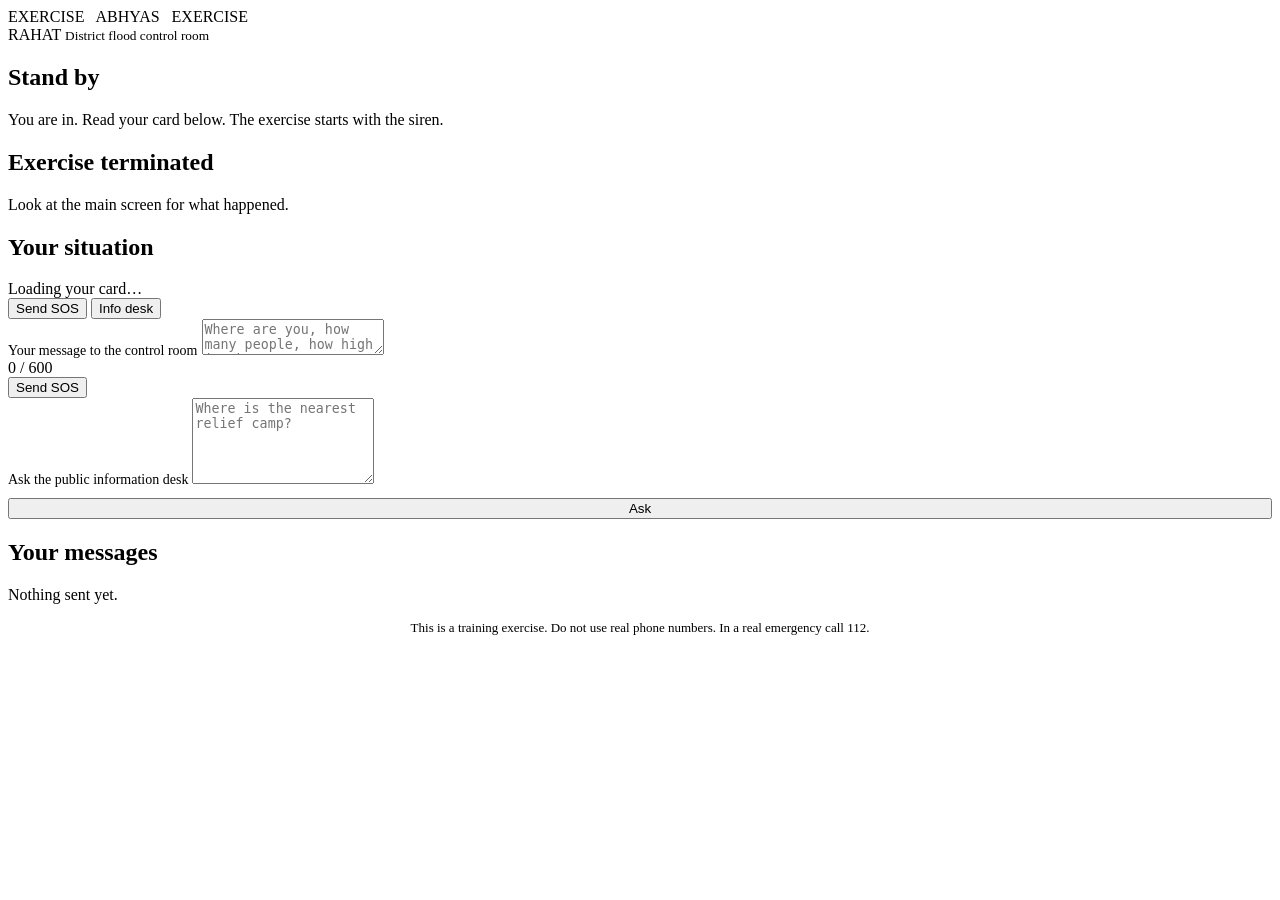
==== src/rahat/web/sos.html @ b450c712 "RAHAT 1.0: multi-agent flood control room on Microsoft Foundry" ====
<!doctype html>
<html lang="en">
<head>
<meta charset="utf-8">
<meta name="viewport" content="width=device-width, initial-scale=1, viewport-fit=cover">
<meta name="theme-color" content="#1b2a33">
<title>RAHAT · Send SOS</title>
<link rel="icon" href="/favicon.ico">
<link rel="stylesheet" href="/static/app.css">
</head>
<body>
<div class="exercise-bar">EXERCISE &nbsp; ABHYAS &nbsp; EXERCISE</div>
<main class="phone">
  <header>
    <div class="wordmark">RAHAT <small>District flood control room</small></div>
  </header>

  <section id="waiting" class="closed hide">
    <h1>Stand by</h1>
    <p class="muted">You are in. Read your card below. The exercise starts with the siren.</p>
  </section>

  <section id="ended" class="closed hide">
    <h1>Exercise terminated</h1>
    <p class="muted">Look at the main screen for what happened.</p>
  </section>

  <div id="banner" class="banner hide" role="status"></div>

  <article id="persona" class="card">
    <h2 id="role-title">Your situation</h2>
    <div class="situation" id="card">Loading your card…</div>
  </article>

  <div class="tabs" role="tablist">
    <button role="tab" aria-selected="true" data-tab="send">Send SOS</button>
    <button role="tab" aria-selected="false" data-tab="ask">Info desk</button>
  </div>

  <section id="tab-send" class="card">
    <label for="t" class="muted" style="font-size:14px">Your message to the control room</label>
    <textarea id="t" maxlength="600" placeholder="Where are you, how many people, how high is the water?"></textarea>
    <div class="counter num"><span id="len">0</span> / <span id="max">600</span></div>
    <button class="btn sos" id="send">Send SOS</button>
    <div class="error" id="err" role="alert"></div>
  </section>

  <section id="tab-ask" class="card hide">
    <label for="q" class="muted" style="font-size:14px">Ask the public information desk</label>
    <textarea id="q" maxlength="300" style="min-height:80px" placeholder="Where is the nearest relief camp?"></textarea>
    <button class="btn" id="askbtn" style="width:100%;margin-top:10px">Ask</button>
    <div class="msg hide" id="answer"><div class="reply" id="answertext"></div></div>
    <div class="error" id="qerr" role="alert"></div>
  </section>

  <section class="card">
    <h2>Your messages <span class="muted num" id="sent"></span></h2>
    <div id="list"><p class="muted">Nothing sent yet.</p></div>
  </section>

  <p class="muted" style="font-size:13px;text-align:center">This is a training exercise. Do not use real phone numbers. In a real emergency call 112.</p>
</main>
<script src="/static/sos.js"></script>
</body>
</html>
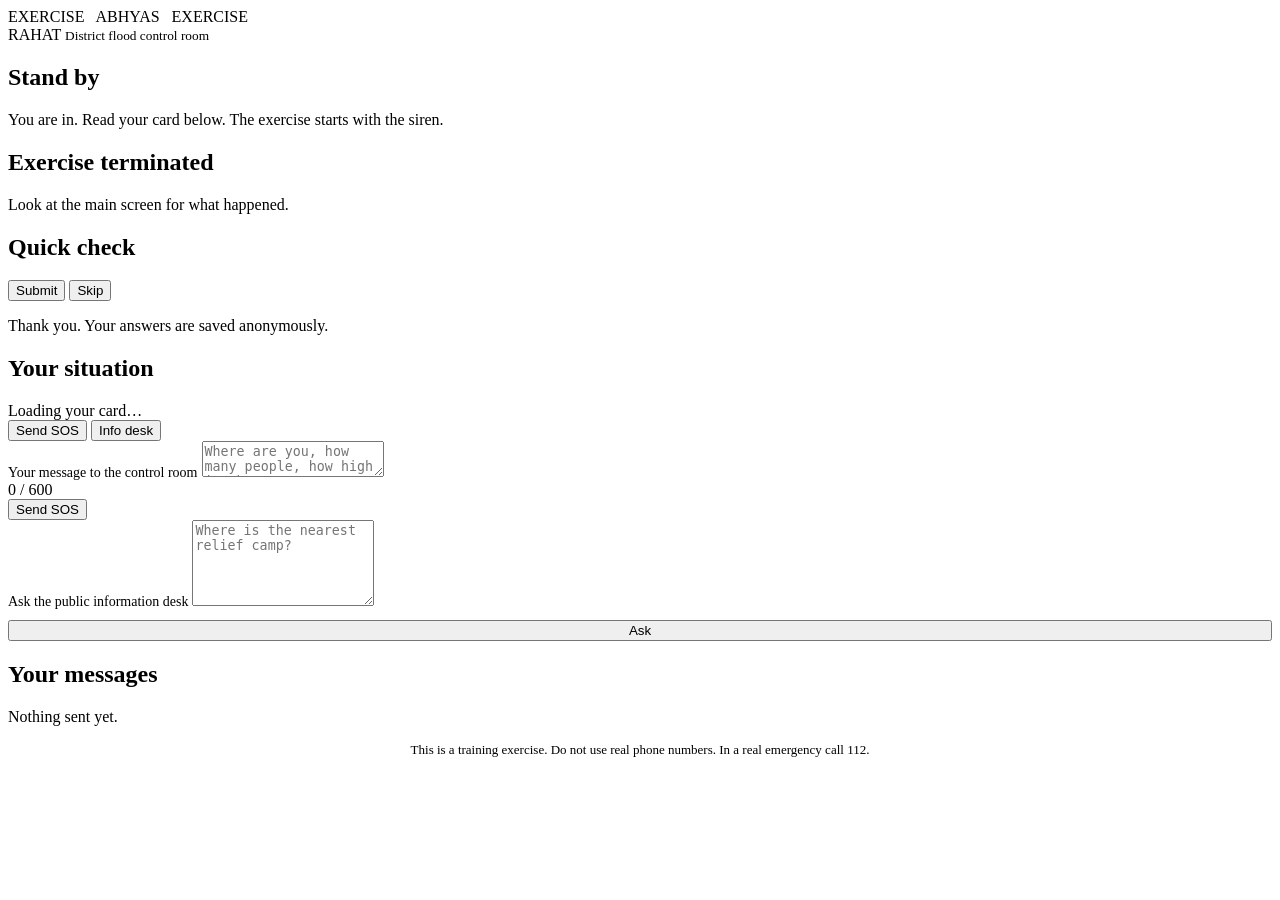
==== commit b01b2ab2: "outcomes: anonymous entry check and exit debrief on the phone, snapshots to Blob, admin summary and " ====
--- a/src/rahat/web/sos.html
+++ b/src/rahat/web/sos.html
@@ -24,6 +24,19 @@
     <h1>Exercise terminated</h1>
     <p class="muted">Look at the main screen for what happened.</p>
   </section>
+
+  <section id="check" class="card check hide" aria-labelledby="check-title">
+    <h2 id="check-title">Quick check</h2>
+    <p class="muted" id="check-intro"></p>
+    <form id="check-form"></form>
+    <div class="check-actions">
+      <button class="btn ok" id="check-send" type="button">Submit</button>
+      <button class="btn ghost" id="check-skip" type="button">Skip</button>
+    </div>
+    <div class="error" id="check-err" role="alert"></div>
+  </section>
+
+  <section id="check-thanks" class="card hide"><p>Thank you. Your answers are saved anonymously.</p></section>
 
   <div id="banner" class="banner hide" role="status"></div>
 
